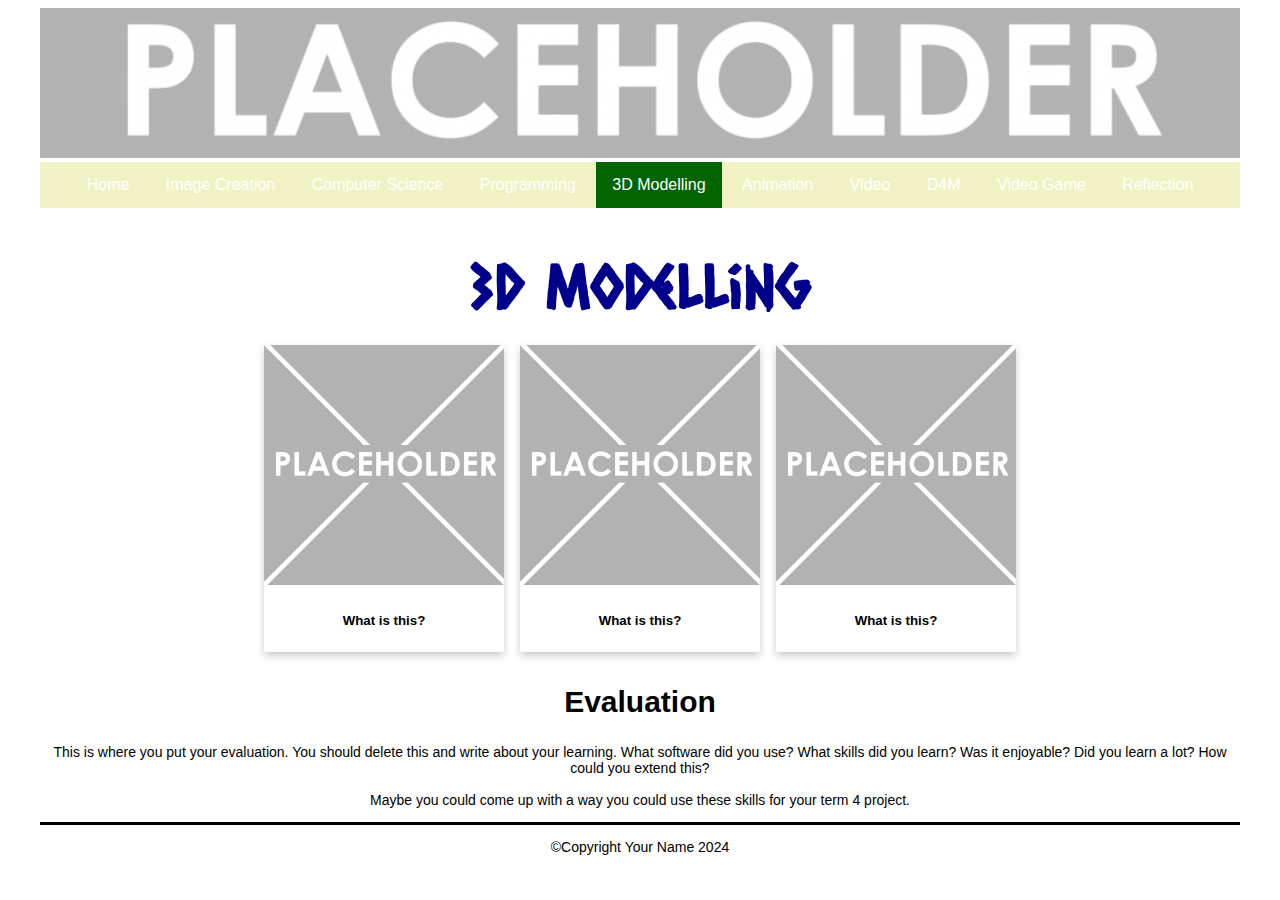
==== 3dmodelling.html @ fd0f6912 "Initial commit" ====
<!DOCTYPE html>
<html>
  <head>
    <meta charset="utf-8">
    <meta name="viewport" content="width=device-width">
    <title>Home</title>
    <link href="css/style.css" rel="stylesheet" type="text/css" />
    <!-- The relates to the Google Font used in h1 -->
    <link href='https://fonts.googleapis.com/css?family=Caesar Dressing' rel='stylesheet'>
    <div class="header">
      <img src="images/DTportfolio_header.png">
    </div>
  </head>
  <div class="wrapper">
    <body>
      <!-- The Nav Bar goes here -->
      <nav>
        <ul>
          <li><a href="index.html">Home</a></li>
          <li><a href="imagecreation.html">Image Creation</a></li>
          <li><a href="computerscience.html">Computer Science</a></li>
          <li><a href="programming.html">Programming</a></li>
          <li id='active'><a href="3dmodelling.html">3D Modelling</a></li>
          <li><a href="animation.html">Animation</a></li>
          <li><a href="videoaudio.html">Video</a></li>
          <li><a href="designformanufacturing.html">D4M</a></li>
          <li><a href="videogame.html">Video Game</a></li>
          <li><a href="reflection.html">Reflection</a></li>
        </ul>
    </nav>
    <main>
      <!-- page heading- add name here! -->
      <h1>3D Modelling</h1>
        <!-- This is the container for all the images you want to add- it's a flexbox so add as many as you want -->
      <div class='container'>
        <!-- item 1 starts here-->
        <div class='item'>
          <img src="images/placeholder.png" alt="please replace me">
          <div class='item-info'>
            <!-- a brief explanation of what this picture is -->
            <h5>What is this?</h5>
          </div>       
        </div> 
        <!-- end of item 1 -->    
        <!-- item 2 starts here-->
        <div class='item'>
          <img src="images/placeholder.png" alt="please replace me">
          <div class='item-info'>
            <!-- a brief explanation of what this picture is -->
            <h5>What is this?</h5>
          </div>       
        </div> 
        <!-- end of item 2 -->    
        <!-- item 3 starts here-->
        <div class='item'>
          <img src="images/placeholder.png" alt="please replace me">
          <div class='item-info'>
            <!-- a brief explanation of what this picture is -->
            <h5>What is this?</h5>
          </div>       
        </div> 
        <!-- end of item 3 --> 
        <!-- now the Evaluation text box-->
        <div class=information>
          <h2>Evaluation</h2>
          <p>
            This is where you put your evaluation. You should delete this and write about your learning. What software did you use? What skills did you learn? Was it enjoyable? Did you learn a lot? How could you extend this? <br><br>
            Maybe you could come up with a way you could use these skills for your term 4 project. 
          </p>  
        </div>   
      </div>   
    </main>  
    <footer>
      <p>&#169;Copyright Your Name 2024</p>
    </footer>
  </body>
</html>
---- css/style.css ----
/* global styling*/
html{
  font-family: Arial, Helvetica, sans-serif;
  margin: 0rem 2rem;
  background-color: #ffffff;
}

/* Banner image*/
.header {
  width: 100%;
  background-size: cover;
}

.header img {
  width: 100%;
}

/*the navbar styling goes here*/
/* nav bar */
nav ul{
  list-style-type: none;
  margin: 0;
  padding: 0;
  overflow: hidden;
  background-color: #f1f2c4;
  top: 0;
  width: 100%;
  text-align: center;
}

/* how the list of pages sits */
nav ul li{
  display: inline-block;
  font-size: 1rem;
}

/* the nav text */
nav li a{
  display: block;
  color: white;
  text-align: center;
  padding: 14px 16px;
  text-decoration: none;
}

nav li:hover{
  background-color: #f1f2c4;
}

nav #active{
  background-color: darkgreen;
}

/* Styling for the main section*/
/* This is the line between the main section and footer */
main{
  border-bottom: 3px solid;
  color: black;
}

/* H1 uses a google font. Check out https://www.w3schools.com/howto/howto_google_fonts.asp to change - also see line 9 in your html page*/
h1 {
  color: darkblue;
  font-family: 'Caesar Dressing';
  font-size: 60px;
  text-align: center;
  margin-bottom: 1rem;
}

h2 {
  color: black;
  font-size: 30px;
  text-align: center;
}

p {
  color: black;
  font-size: 14px;
  text-align: center;
}

/* Styling for the image container and the items inside it */
.container{
  display: flex; 
  flex-wrap: wrap; 
  align-items: center; 
  justify-content: center; 
}

/*Items for all the screenshots and pictures of your stuff*/
.item{
  box-shadow: 0 4px 8px 0 rgba(0,0,0,0.2);
  width: 20%;
  min-width: 8rem;
  margin: 0.5rem;
}
 .item-info{
   padding: 0.1rem;
   text-align: center;
 }

.item img{
  width: 100%;
}
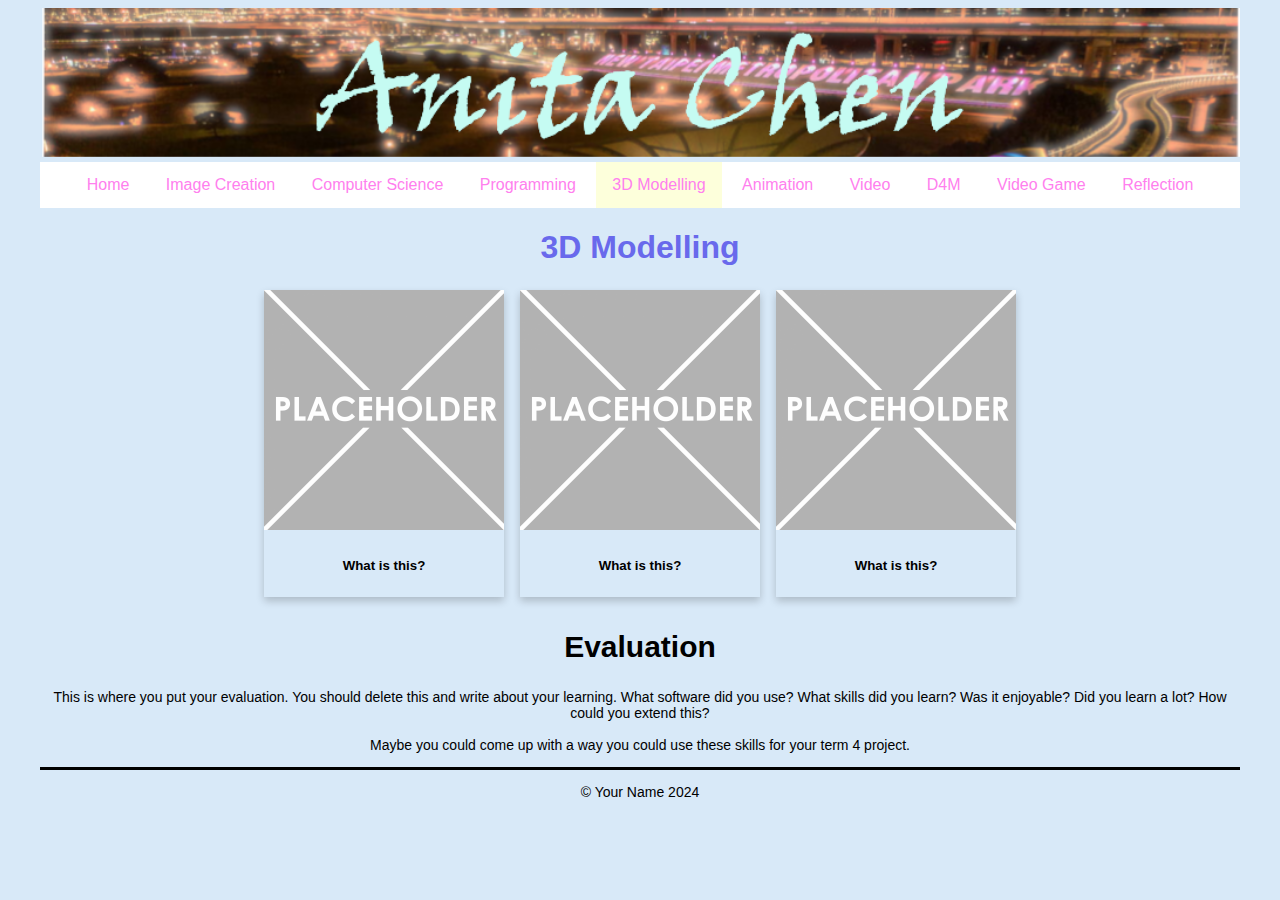
==== commit cbdab10a: "Finished my Image Creation Page" ====
--- a/3dmodelling.html
+++ b/3dmodelling.html
@@ -8,7 +8,7 @@
     <!-- The relates to the Google Font used in h1 -->
     <link href='https://fonts.googleapis.com/css?family=Caesar Dressing' rel='stylesheet'>
     <div class="header">
-      <img src="images/DTportfolio_header.png">
+      <img src="images/anita chen.png">
     </div>
   </head>
   <div class="wrapper">
@@ -71,7 +71,7 @@
       </div>   
     </main>  
     <footer>
-      <p>&#169;Copyright Your Name 2024</p>
+      <p>&#169; Your Name 2024</p>
     </footer>
   </body>
 </html>--- a/css/style.css
+++ b/css/style.css
@@ -2,7 +2,7 @@
 html{
   font-family: Arial, Helvetica, sans-serif;
   margin: 0rem 2rem;
-  background-color: #ffffff;
+  background-color: #d8e9f8;
 }
 
 /* Banner image*/
@@ -22,7 +22,7 @@
   margin: 0;
   padding: 0;
   overflow: hidden;
-  background-color: #f1f2c4;
+  background-color: #ffffff;
   top: 0;
   width: 100%;
   text-align: center;
@@ -37,18 +37,18 @@
 /* the nav text */
 nav li a{
   display: block;
-  color: white;
+  color: #ff80ee;
   text-align: center;
   padding: 14px 16px;
   text-decoration: none;
 }
 
 nav li:hover{
-  background-color: #f1f2c4;
+  background-color: #f7e4d4;
 }
 
 nav #active{
-  background-color: darkgreen;
+  background-color: #fdffdb;
 }
 
 /* Styling for the main section*/
@@ -60,8 +60,8 @@
 
 /* H1 uses a google font. Check out https://www.w3schools.com/howto/howto_google_fonts.asp to change - also see line 9 in your html page*/
 h1 {
-  color: darkblue;
-  font-family: 'Caesar Dressing';
+  color: #6969ec;
+  font-family: 'Lucida console'';
   font-size: 60px;
   text-align: center;
   margin-bottom: 1rem;
